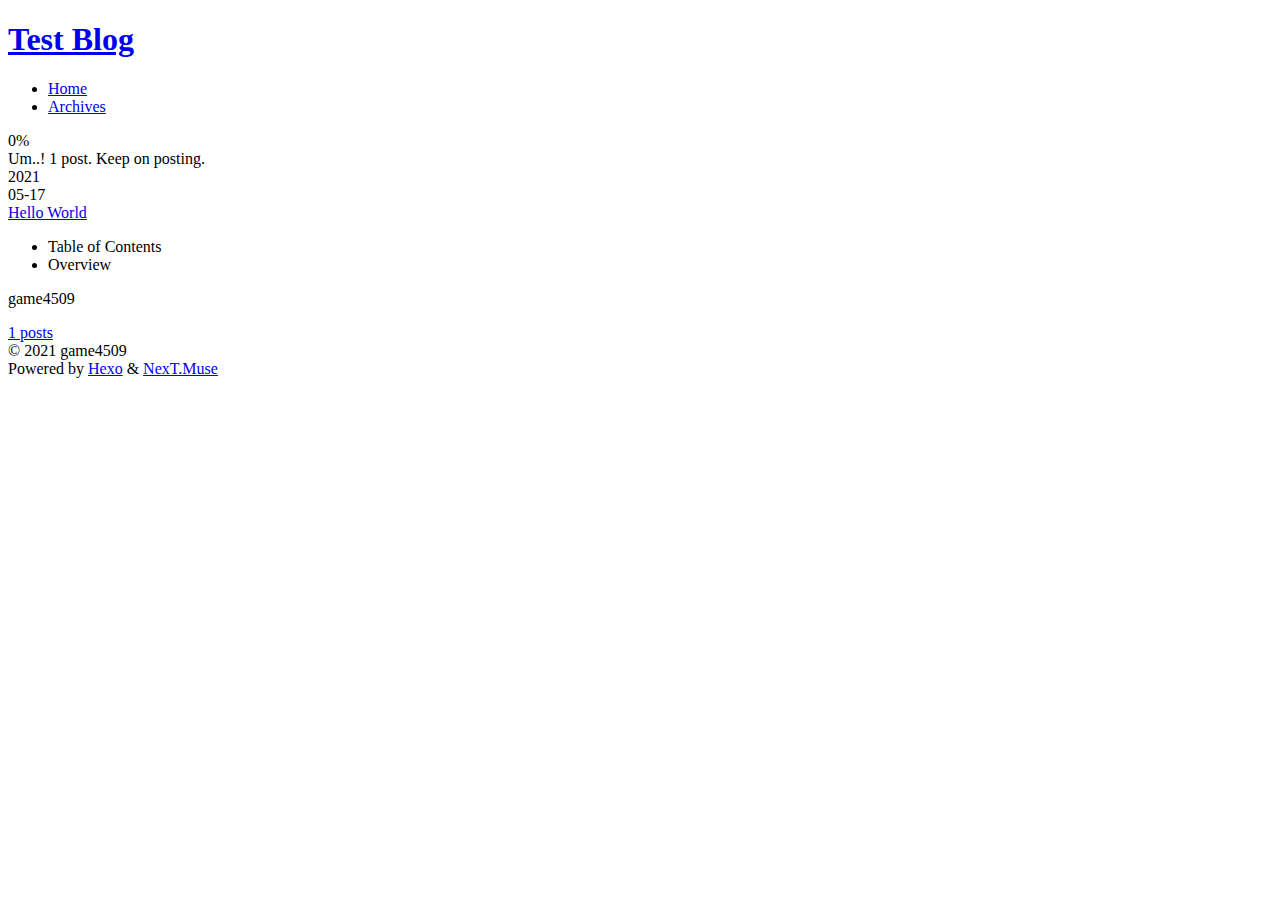
==== archives/index.html @ 7ca7a744 "Site updated: 2021-05-17 16:12:30" ====
<!DOCTYPE html>
<html lang="en">
<head>
  <meta charset="UTF-8">
<meta name="viewport" content="width=device-width, initial-scale=1, maximum-scale=2">
<meta name="theme-color" content="#222">
<meta name="generator" content="Hexo 5.4.0">
  <link rel="apple-touch-icon" sizes="180x180" href="/Hexo-Blog/images/apple-touch-icon-next.png">
  <link rel="icon" type="image/png" sizes="32x32" href="/Hexo-Blog/images/favicon-32x32-next.png">
  <link rel="icon" type="image/png" sizes="16x16" href="/Hexo-Blog/images/favicon-16x16-next.png">
  <link rel="mask-icon" href="/Hexo-Blog/images/logo.svg" color="#222">

<link rel="stylesheet" href="/Hexo-Blog/css/main.css">


<link rel="stylesheet" href="/Hexo-Blog/lib/font-awesome/css/all.min.css">

<script id="hexo-configurations">
    var NexT = window.NexT || {};
    var CONFIG = {"hostname":"game4509.github.io","root":"/Hexo-Blog/","scheme":"Muse","version":"7.8.0","exturl":false,"sidebar":{"position":"left","display":"post","padding":18,"offset":12,"onmobile":false},"copycode":{"enable":false,"show_result":false,"style":null},"back2top":{"enable":true,"sidebar":false,"scrollpercent":false},"bookmark":{"enable":false,"color":"#222","save":"auto"},"fancybox":false,"mediumzoom":false,"lazyload":false,"pangu":false,"comments":{"style":"tabs","active":null,"storage":true,"lazyload":false,"nav":null},"algolia":{"hits":{"per_page":10},"labels":{"input_placeholder":"Search for Posts","hits_empty":"We didn't find any results for the search: ${query}","hits_stats":"${hits} results found in ${time} ms"}},"localsearch":{"enable":false,"trigger":"auto","top_n_per_article":1,"unescape":false,"preload":false},"motion":{"enable":true,"async":false,"transition":{"post_block":"fadeIn","post_header":"slideDownIn","post_body":"slideDownIn","coll_header":"slideLeftIn","sidebar":"slideUpIn"}}};
  </script>

  <meta property="og:type" content="website">
<meta property="og:title" content="Test Blog">
<meta property="og:url" content="http://game4509.github.io/Hexo-Blog/archives/index.html">
<meta property="og:site_name" content="Test Blog">
<meta property="og:locale" content="en_US">
<meta property="article:author" content="game4509">
<meta name="twitter:card" content="summary">

<link rel="canonical" href="http://game4509.github.io/Hexo-Blog/archives/">


<script id="page-configurations">
  // https://hexo.io/docs/variables.html
  CONFIG.page = {
    sidebar: "",
    isHome : false,
    isPost : false,
    lang   : 'en'
  };
</script>

  <title>Archive | Test Blog</title>
  






  <noscript>
  <style>
  .use-motion .brand,
  .use-motion .menu-item,
  .sidebar-inner,
  .use-motion .post-block,
  .use-motion .pagination,
  .use-motion .comments,
  .use-motion .post-header,
  .use-motion .post-body,
  .use-motion .collection-header { opacity: initial; }

  .use-motion .site-title,
  .use-motion .site-subtitle {
    opacity: initial;
    top: initial;
  }

  .use-motion .logo-line-before i { left: initial; }
  .use-motion .logo-line-after i { right: initial; }
  </style>
</noscript>

</head>

<body itemscope itemtype="http://schema.org/WebPage">
  <div class="container use-motion">
    <div class="headband"></div>

    <header class="header" itemscope itemtype="http://schema.org/WPHeader">
      <div class="header-inner"><div class="site-brand-container">
  <div class="site-nav-toggle">
    <div class="toggle" aria-label="Toggle navigation bar">
      <span class="toggle-line toggle-line-first"></span>
      <span class="toggle-line toggle-line-middle"></span>
      <span class="toggle-line toggle-line-last"></span>
    </div>
  </div>

  <div class="site-meta">

    <a href="/Hexo-Blog/" class="brand" rel="start">
      <span class="logo-line-before"><i></i></span>
      <h1 class="site-title">Test Blog</h1>
      <span class="logo-line-after"><i></i></span>
    </a>
  </div>

  <div class="site-nav-right">
    <div class="toggle popup-trigger">
    </div>
  </div>
</div>




<nav class="site-nav">
  <ul id="menu" class="main-menu menu">
        <li class="menu-item menu-item-home">

    <a href="/Hexo-Blog/" rel="section"><i class="fa fa-home fa-fw"></i>Home</a>

  </li>
        <li class="menu-item menu-item-archives">

    <a href="/Hexo-Blog/archives/" rel="section"><i class="fa fa-archive fa-fw"></i>Archives</a>

  </li>
  </ul>
</nav>




</div>
    </header>

    
  <div class="back-to-top">
    <i class="fa fa-arrow-up"></i>
    <span>0%</span>
  </div>


    <main class="main">
      <div class="main-inner">
        <div class="content-wrap">
          

          <div class="content archive">
            

  
  
  
  <div class="post-block">
    <div class="posts-collapse">
      <div class="collection-title">
        <span class="collection-header">Um..! 1 post. Keep on posting.</span>
      </div>

      
    <div class="collection-year">
      <span class="collection-header">2021</span>
    </div>

  <article itemscope itemtype="http://schema.org/Article">
    <header class="post-header">

      <div class="post-meta">
        <time itemprop="dateCreated"
              datetime="2021-05-17T13:16:48+08:00"
              content="2021-05-17">
          05-17
        </time>
      </div>

      <div class="post-title">
          <a class="post-title-link" href="/Hexo-Blog/2021/05/17/hello-world/" itemprop="url">
            <span itemprop="name">Hello World</span>
          </a>
      </div>

    </header>
  </article>


    </div>
  </div>
  
  
  

  



          </div>
          

<script>
  window.addEventListener('tabs:register', () => {
    let { activeClass } = CONFIG.comments;
    if (CONFIG.comments.storage) {
      activeClass = localStorage.getItem('comments_active') || activeClass;
    }
    if (activeClass) {
      let activeTab = document.querySelector(`a[href="#comment-${activeClass}"]`);
      if (activeTab) {
        activeTab.click();
      }
    }
  });
  if (CONFIG.comments.storage) {
    window.addEventListener('tabs:click', event => {
      if (!event.target.matches('.tabs-comment .tab-content .tab-pane')) return;
      let commentClass = event.target.classList[1];
      localStorage.setItem('comments_active', commentClass);
    });
  }
</script>

        </div>
          
  
  <div class="toggle sidebar-toggle">
    <span class="toggle-line toggle-line-first"></span>
    <span class="toggle-line toggle-line-middle"></span>
    <span class="toggle-line toggle-line-last"></span>
  </div>

  <aside class="sidebar">
    <div class="sidebar-inner">

      <ul class="sidebar-nav motion-element">
        <li class="sidebar-nav-toc">
          Table of Contents
        </li>
        <li class="sidebar-nav-overview">
          Overview
        </li>
      </ul>

      <!--noindex-->
      <div class="post-toc-wrap sidebar-panel">
      </div>
      <!--/noindex-->

      <div class="site-overview-wrap sidebar-panel">
        <div class="site-author motion-element" itemprop="author" itemscope itemtype="http://schema.org/Person">
  <p class="site-author-name" itemprop="name">game4509</p>
  <div class="site-description" itemprop="description"></div>
</div>
<div class="site-state-wrap motion-element">
  <nav class="site-state">
      <div class="site-state-item site-state-posts">
          <a href="/Hexo-Blog/archives/">
        
          <span class="site-state-item-count">1</span>
          <span class="site-state-item-name">posts</span>
        </a>
      </div>
  </nav>
</div>



      </div>

    </div>
  </aside>
  <div id="sidebar-dimmer"></div>


      </div>
    </main>

    <footer class="footer">
      <div class="footer-inner">
        

        

<div class="copyright">
  
  &copy; 
  <span itemprop="copyrightYear">2021</span>
  <span class="with-love">
    <i class="fa fa-heart"></i>
  </span>
  <span class="author" itemprop="copyrightHolder">game4509</span>
</div>
  <div class="powered-by">Powered by <a href="https://hexo.io/" class="theme-link" rel="noopener" target="_blank">Hexo</a> & <a href="https://muse.theme-next.org/" class="theme-link" rel="noopener" target="_blank">NexT.Muse</a>
  </div>

        








      </div>
    </footer>
  </div>

  
  <script src="/Hexo-Blog/lib/anime.min.js"></script>
  <script src="/Hexo-Blog/lib/velocity/velocity.min.js"></script>
  <script src="/Hexo-Blog/lib/velocity/velocity.ui.min.js"></script>

<script src="/Hexo-Blog/js/utils.js"></script>

<script src="/Hexo-Blog/js/motion.js"></script>


<script src="/Hexo-Blog/js/schemes/muse.js"></script>


<script src="/Hexo-Blog/js/next-boot.js"></script>




  















  

  

</body>
</html>
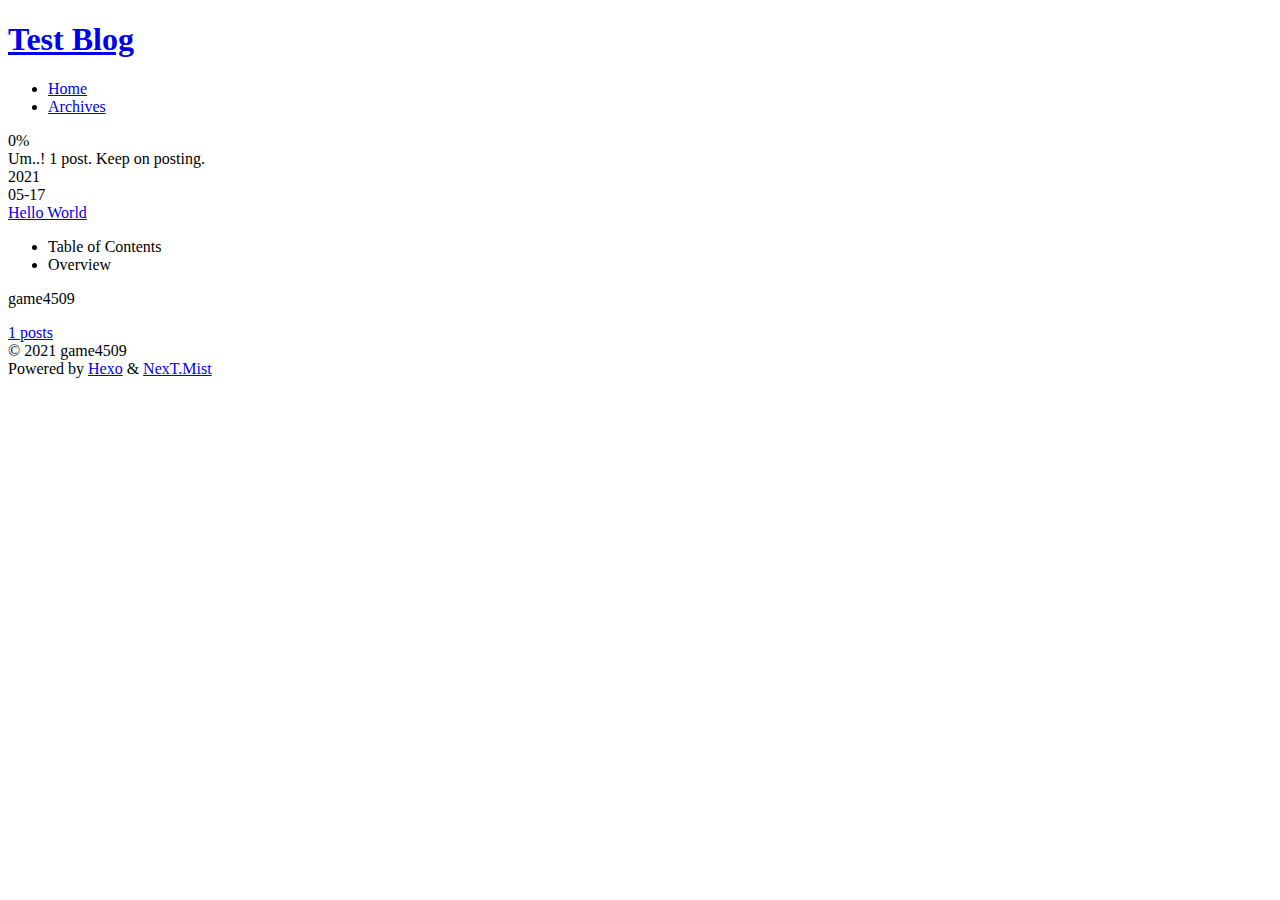
==== commit 2bb50568: "Site updated: 2021-05-17 16:49:15" ====
--- a/archives/index.html
+++ b/archives/index.html
@@ -17,7 +17,7 @@
 
 <script id="hexo-configurations">
     var NexT = window.NexT || {};
-    var CONFIG = {"hostname":"game4509.github.io","root":"/Hexo-Blog/","scheme":"Muse","version":"7.8.0","exturl":false,"sidebar":{"position":"left","display":"post","padding":18,"offset":12,"onmobile":false},"copycode":{"enable":false,"show_result":false,"style":null},"back2top":{"enable":true,"sidebar":false,"scrollpercent":false},"bookmark":{"enable":false,"color":"#222","save":"auto"},"fancybox":false,"mediumzoom":false,"lazyload":false,"pangu":false,"comments":{"style":"tabs","active":null,"storage":true,"lazyload":false,"nav":null},"algolia":{"hits":{"per_page":10},"labels":{"input_placeholder":"Search for Posts","hits_empty":"We didn't find any results for the search: ${query}","hits_stats":"${hits} results found in ${time} ms"}},"localsearch":{"enable":false,"trigger":"auto","top_n_per_article":1,"unescape":false,"preload":false},"motion":{"enable":true,"async":false,"transition":{"post_block":"fadeIn","post_header":"slideDownIn","post_body":"slideDownIn","coll_header":"slideLeftIn","sidebar":"slideUpIn"}}};
+    var CONFIG = {"hostname":"game4509.github.io","root":"/Hexo-Blog/","scheme":"Mist","version":"7.8.0","exturl":false,"sidebar":{"position":"left","display":"post","padding":18,"offset":12,"onmobile":false},"copycode":{"enable":false,"show_result":false,"style":null},"back2top":{"enable":true,"sidebar":false,"scrollpercent":false},"bookmark":{"enable":false,"color":"#222","save":"auto"},"fancybox":false,"mediumzoom":false,"lazyload":false,"pangu":false,"comments":{"style":"tabs","active":null,"storage":true,"lazyload":false,"nav":null},"algolia":{"hits":{"per_page":10},"labels":{"input_placeholder":"Search for Posts","hits_empty":"We didn't find any results for the search: ${query}","hits_stats":"${hits} results found in ${time} ms"}},"localsearch":{"enable":false,"trigger":"auto","top_n_per_article":1,"unescape":false,"preload":false},"motion":{"enable":true,"async":false,"transition":{"post_block":"fadeIn","post_header":"slideDownIn","post_body":"slideDownIn","coll_header":"slideLeftIn","sidebar":"slideUpIn"}}};
   </script>
 
   <meta property="og:type" content="website">
@@ -282,7 +282,7 @@
   </span>
   <span class="author" itemprop="copyrightHolder">game4509</span>
 </div>
-  <div class="powered-by">Powered by <a href="https://hexo.io/" class="theme-link" rel="noopener" target="_blank">Hexo</a> & <a href="https://muse.theme-next.org/" class="theme-link" rel="noopener" target="_blank">NexT.Muse</a>
+  <div class="powered-by">Powered by <a href="https://hexo.io/" class="theme-link" rel="noopener" target="_blank">Hexo</a> & <a href="https://mist.theme-next.org/" class="theme-link" rel="noopener" target="_blank">NexT.Mist</a>
   </div>
 
         
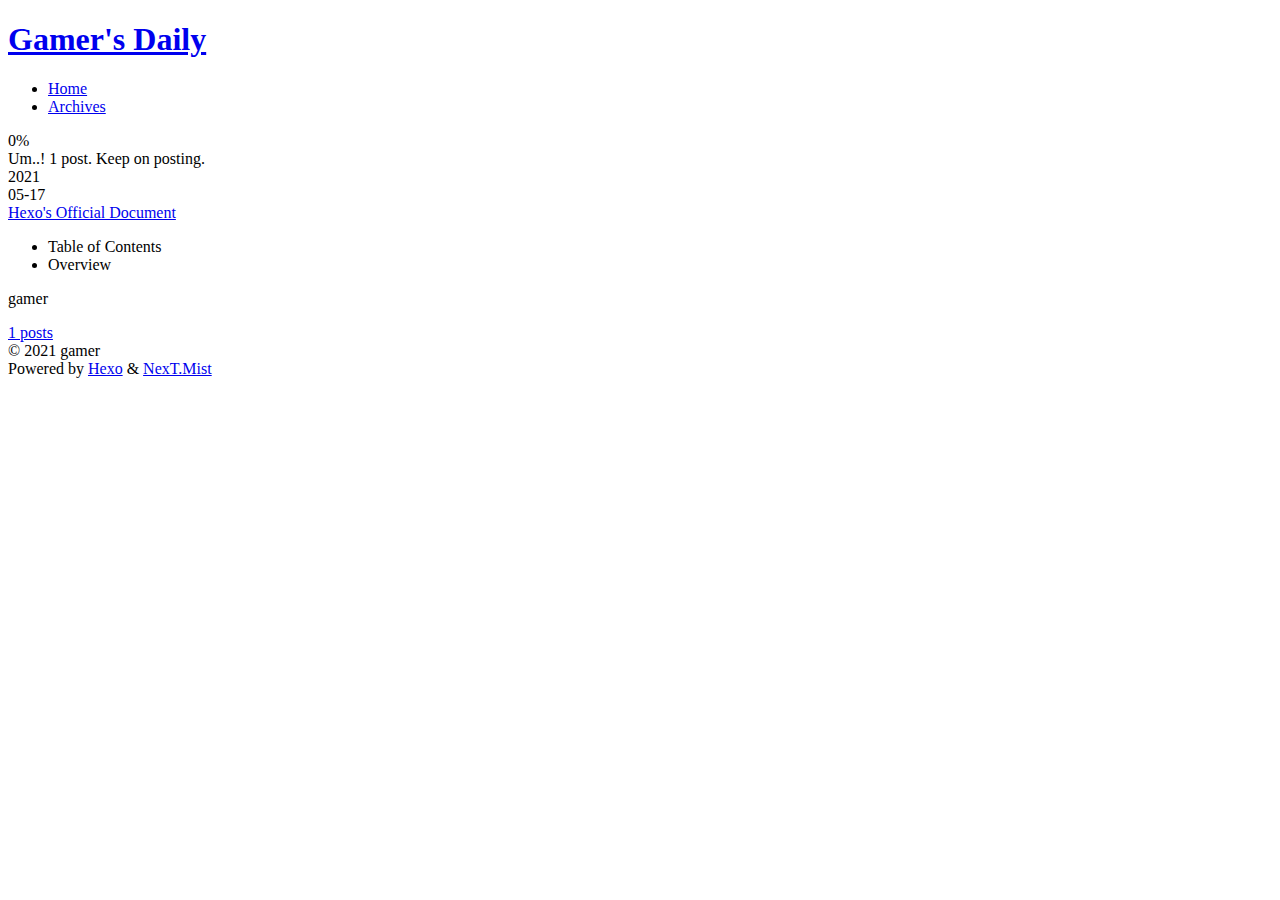
==== commit 07c5b6a1: "Site updated: 2021-05-17 17:04:33" ====
--- a/archives/index.html
+++ b/archives/index.html
@@ -21,11 +21,11 @@
   </script>
 
   <meta property="og:type" content="website">
-<meta property="og:title" content="Test Blog">
+<meta property="og:title" content="Gamer&#39;s Daily">
 <meta property="og:url" content="http://game4509.github.io/Hexo-Blog/archives/index.html">
-<meta property="og:site_name" content="Test Blog">
+<meta property="og:site_name" content="Gamer&#39;s Daily">
 <meta property="og:locale" content="en_US">
-<meta property="article:author" content="game4509">
+<meta property="article:author" content="gamer">
 <meta name="twitter:card" content="summary">
 
 <link rel="canonical" href="http://game4509.github.io/Hexo-Blog/archives/">
@@ -41,7 +41,7 @@
   };
 </script>
 
-  <title>Archive | Test Blog</title>
+  <title>Archive | Gamer's Daily</title>
   
 
 
@@ -92,7 +92,7 @@
 
     <a href="/Hexo-Blog/" class="brand" rel="start">
       <span class="logo-line-before"><i></i></span>
-      <h1 class="site-title">Test Blog</h1>
+      <h1 class="site-title">Gamer's Daily</h1>
       <span class="logo-line-after"><i></i></span>
     </a>
   </div>
@@ -161,7 +161,7 @@
 
       <div class="post-meta">
         <time itemprop="dateCreated"
-              datetime="2021-05-17T13:16:48+08:00"
+              datetime="2021-05-17T17:04:02+08:00"
               content="2021-05-17">
           05-17
         </time>
@@ -169,7 +169,7 @@
 
       <div class="post-title">
           <a class="post-title-link" href="/Hexo-Blog/2021/05/17/hello-world/" itemprop="url">
-            <span itemprop="name">Hello World</span>
+            <span itemprop="name">Hexo's Official Document</span>
           </a>
       </div>
 
@@ -240,7 +240,7 @@
 
       <div class="site-overview-wrap sidebar-panel">
         <div class="site-author motion-element" itemprop="author" itemscope itemtype="http://schema.org/Person">
-  <p class="site-author-name" itemprop="name">game4509</p>
+  <p class="site-author-name" itemprop="name">gamer</p>
   <div class="site-description" itemprop="description"></div>
 </div>
 <div class="site-state-wrap motion-element">
@@ -280,7 +280,7 @@
   <span class="with-love">
     <i class="fa fa-heart"></i>
   </span>
-  <span class="author" itemprop="copyrightHolder">game4509</span>
+  <span class="author" itemprop="copyrightHolder">gamer</span>
 </div>
   <div class="powered-by">Powered by <a href="https://hexo.io/" class="theme-link" rel="noopener" target="_blank">Hexo</a> & <a href="https://mist.theme-next.org/" class="theme-link" rel="noopener" target="_blank">NexT.Mist</a>
   </div>
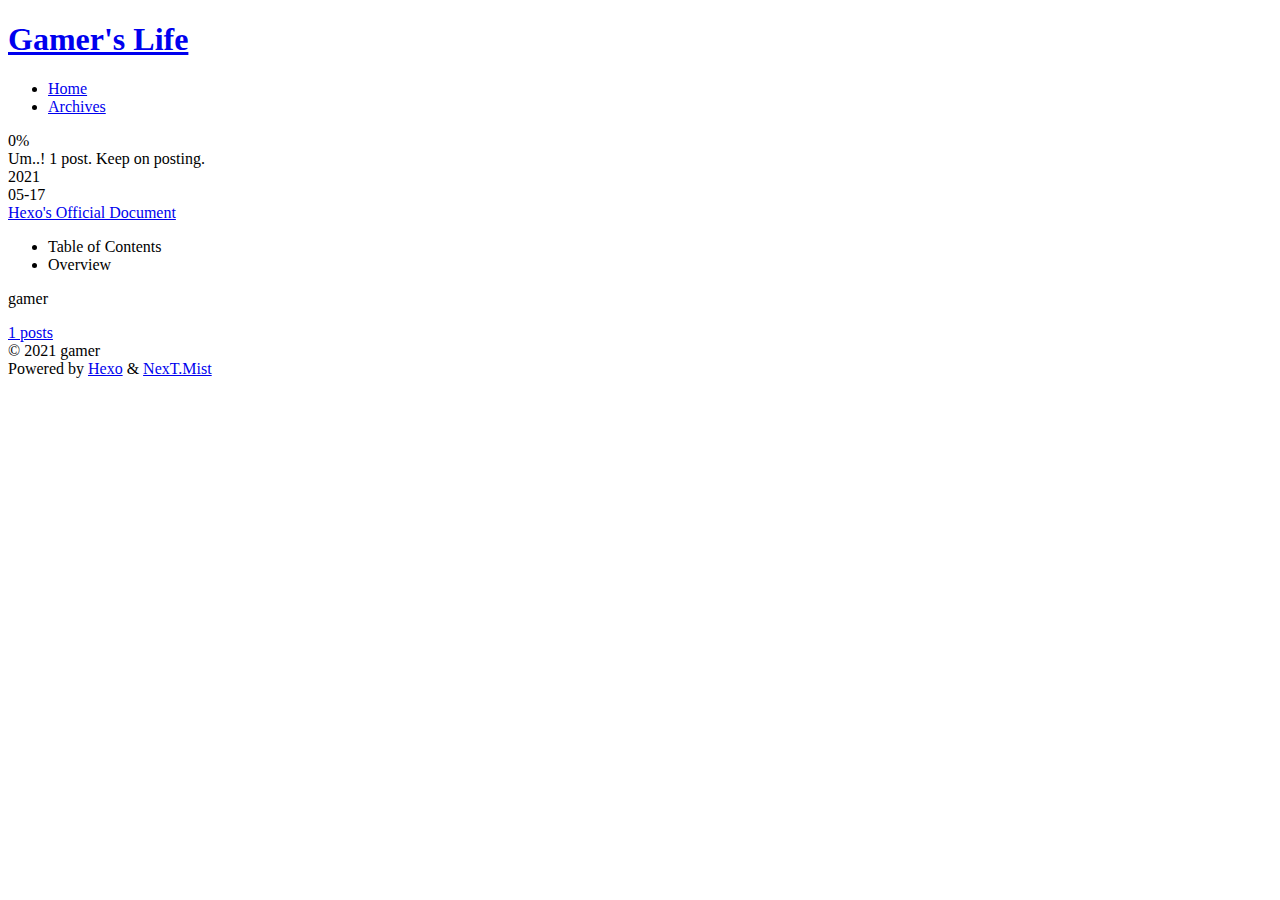
==== commit 9a85cd6a: "Site updated: 2021-05-17 17:11:52" ====
--- a/archives/index.html
+++ b/archives/index.html
@@ -21,9 +21,9 @@
   </script>
 
   <meta property="og:type" content="website">
-<meta property="og:title" content="Gamer&#39;s Daily">
+<meta property="og:title" content="Gamer&#39;s Life">
 <meta property="og:url" content="http://game4509.github.io/Hexo-Blog/archives/index.html">
-<meta property="og:site_name" content="Gamer&#39;s Daily">
+<meta property="og:site_name" content="Gamer&#39;s Life">
 <meta property="og:locale" content="en_US">
 <meta property="article:author" content="gamer">
 <meta name="twitter:card" content="summary">
@@ -41,7 +41,7 @@
   };
 </script>
 
-  <title>Archive | Gamer's Daily</title>
+  <title>Archive | Gamer's Life</title>
   
 
 
@@ -92,7 +92,7 @@
 
     <a href="/Hexo-Blog/" class="brand" rel="start">
       <span class="logo-line-before"><i></i></span>
-      <h1 class="site-title">Gamer's Daily</h1>
+      <h1 class="site-title">Gamer's Life</h1>
       <span class="logo-line-after"><i></i></span>
     </a>
   </div>
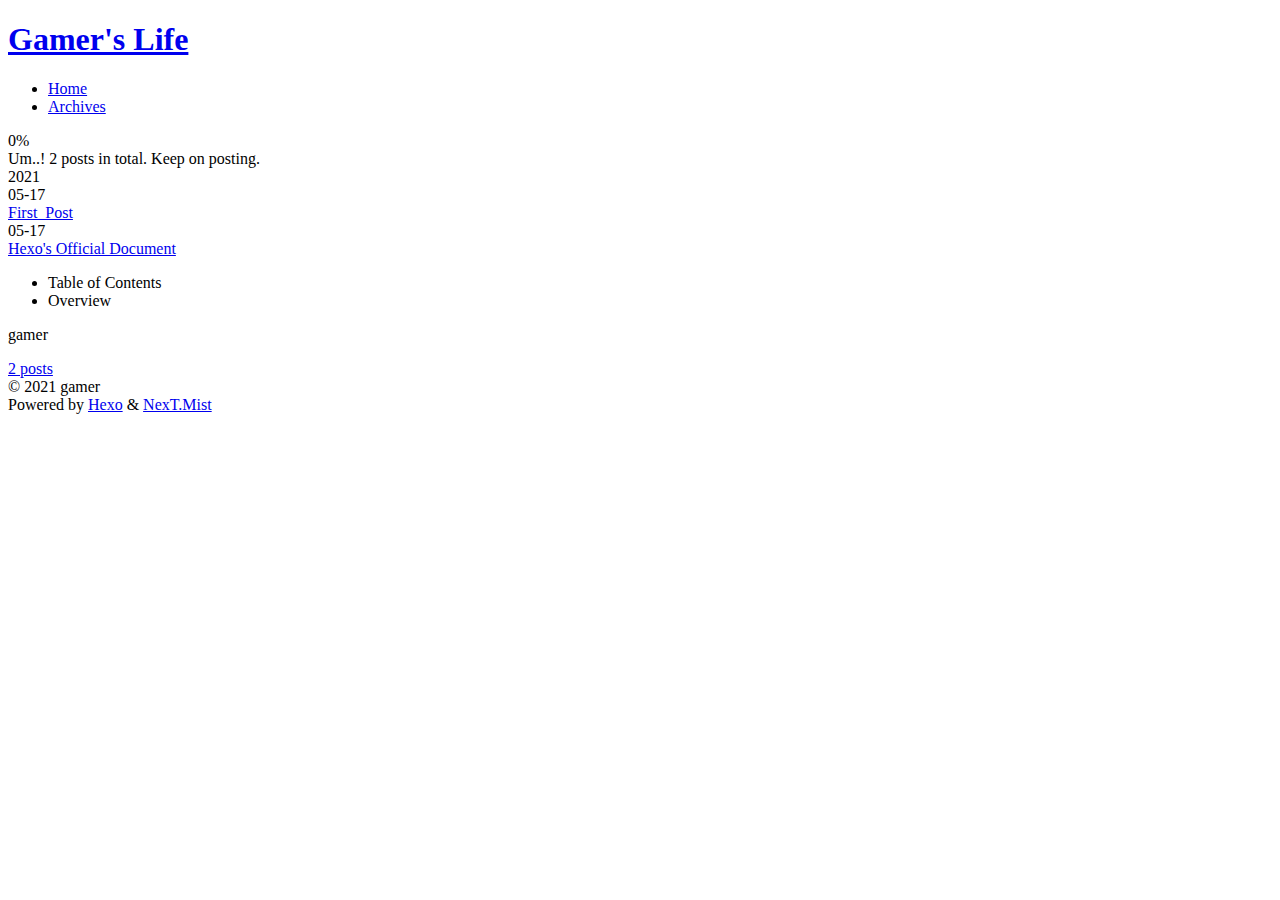
==== commit 5b8d0c64: "Site updated: 2021-05-17 17:25:36" ====
--- a/archives/index.html
+++ b/archives/index.html
@@ -148,13 +148,33 @@
   <div class="post-block">
     <div class="posts-collapse">
       <div class="collection-title">
-        <span class="collection-header">Um..! 1 post. Keep on posting.</span>
+        <span class="collection-header">Um..! 2 posts in total. Keep on posting.</span>
       </div>
 
       
     <div class="collection-year">
       <span class="collection-header">2021</span>
     </div>
+
+  <article itemscope itemtype="http://schema.org/Article">
+    <header class="post-header">
+
+      <div class="post-meta">
+        <time itemprop="dateCreated"
+              datetime="2021-05-17T17:21:25+08:00"
+              content="2021-05-17">
+          05-17
+        </time>
+      </div>
+
+      <div class="post-title">
+          <a class="post-title-link" href="/Hexo-Blog/2021/05/17/First-Post/" itemprop="url">
+            <span itemprop="name">First_Post</span>
+          </a>
+      </div>
+
+    </header>
+  </article>
 
   <article itemscope itemtype="http://schema.org/Article">
     <header class="post-header">
@@ -248,7 +268,7 @@
       <div class="site-state-item site-state-posts">
           <a href="/Hexo-Blog/archives/">
         
-          <span class="site-state-item-count">1</span>
+          <span class="site-state-item-count">2</span>
           <span class="site-state-item-name">posts</span>
         </a>
       </div>
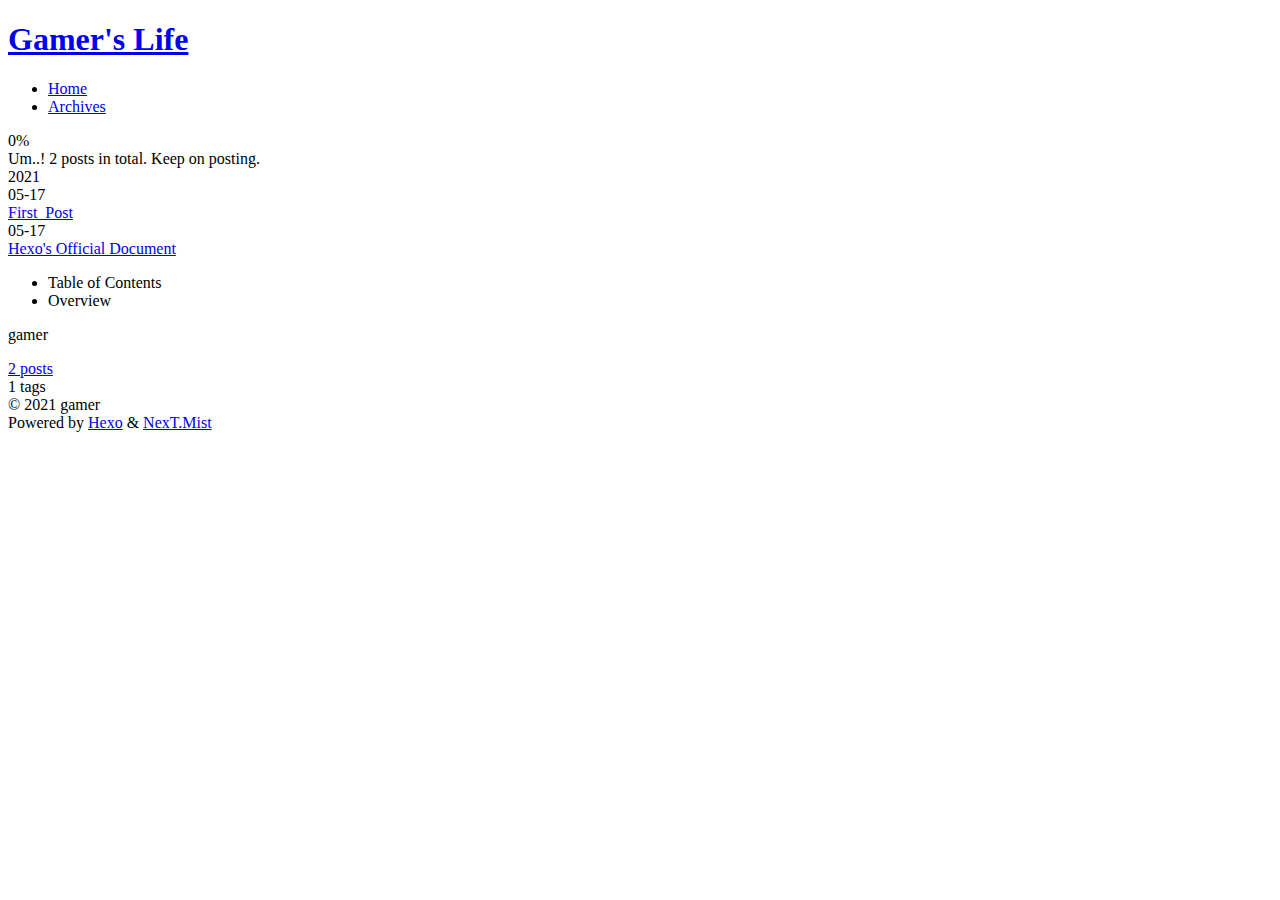
==== commit 9372a3e6: "Site updated: 2021-05-17 17:58:02" ====
--- a/archives/index.html
+++ b/archives/index.html
@@ -272,6 +272,10 @@
           <span class="site-state-item-name">posts</span>
         </a>
       </div>
+      <div class="site-state-item site-state-tags">
+        <span class="site-state-item-count">1</span>
+        <span class="site-state-item-name">tags</span>
+      </div>
   </nav>
 </div>
 
@@ -306,6 +310,9 @@
   </div>
 
         
+<div class="busuanzi-count">
+  <script async src="https://busuanzi.ibruce.info/busuanzi/2.3/busuanzi.pure.mini.js"></script>
+</div>
 
 
 
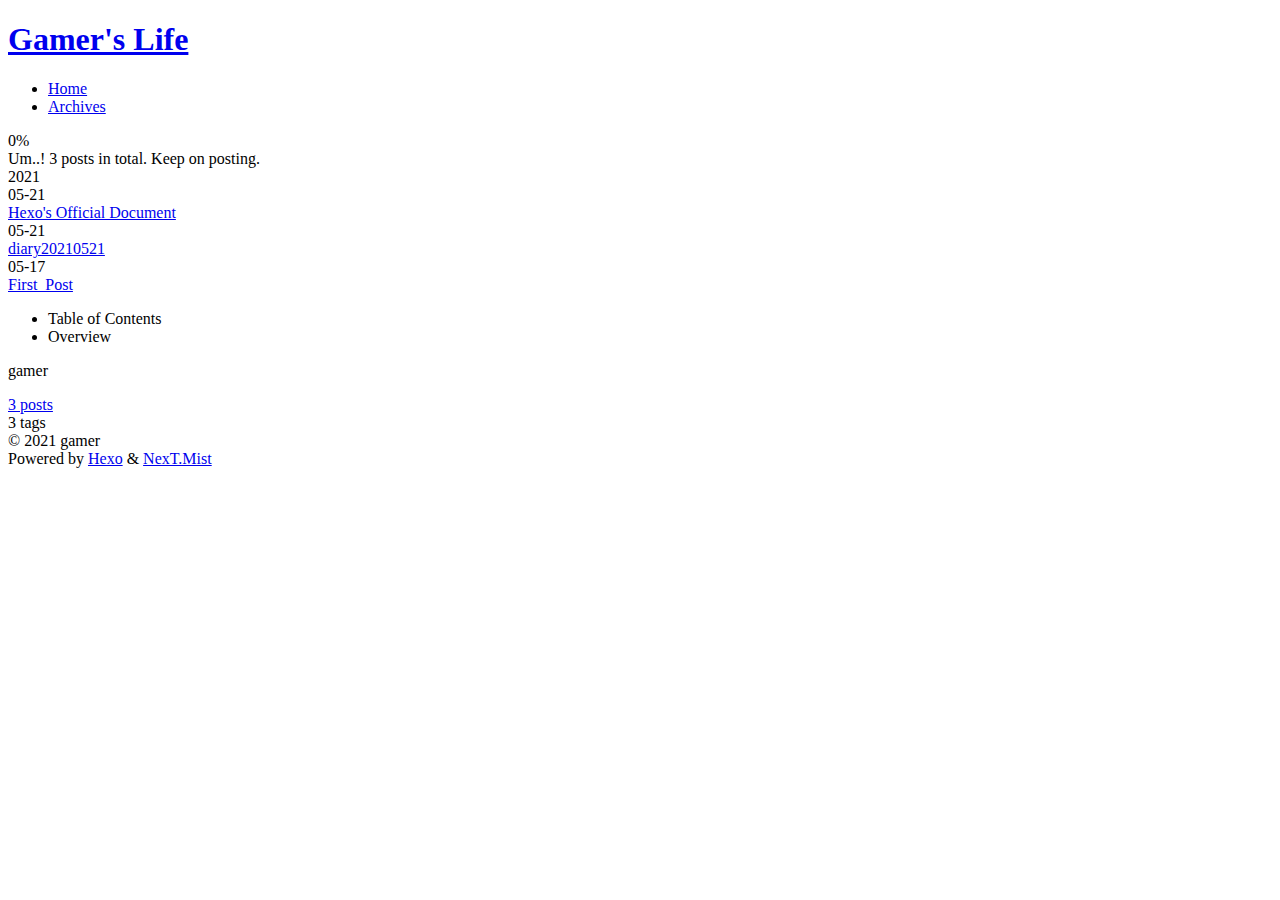
==== commit c1b61e96: "Site updated: 2021-05-21 15:00:46" ====
--- a/archives/index.html
+++ b/archives/index.html
@@ -148,13 +148,53 @@
   <div class="post-block">
     <div class="posts-collapse">
       <div class="collection-title">
-        <span class="collection-header">Um..! 2 posts in total. Keep on posting.</span>
+        <span class="collection-header">Um..! 3 posts in total. Keep on posting.</span>
       </div>
 
       
     <div class="collection-year">
       <span class="collection-header">2021</span>
     </div>
+
+  <article itemscope itemtype="http://schema.org/Article">
+    <header class="post-header">
+
+      <div class="post-meta">
+        <time itemprop="dateCreated"
+              datetime="2021-05-21T15:00:31+08:00"
+              content="2021-05-21">
+          05-21
+        </time>
+      </div>
+
+      <div class="post-title">
+          <a class="post-title-link" href="/Hexo-Blog/2021/05/21/hello-world/" itemprop="url">
+            <span itemprop="name">Hexo's Official Document</span>
+          </a>
+      </div>
+
+    </header>
+  </article>
+
+  <article itemscope itemtype="http://schema.org/Article">
+    <header class="post-header">
+
+      <div class="post-meta">
+        <time itemprop="dateCreated"
+              datetime="2021-05-21T11:38:26+08:00"
+              content="2021-05-21">
+          05-21
+        </time>
+      </div>
+
+      <div class="post-title">
+          <a class="post-title-link" href="/Hexo-Blog/2021/05/21/diary20210521/" itemprop="url">
+            <span itemprop="name">diary20210521</span>
+          </a>
+      </div>
+
+    </header>
+  </article>
 
   <article itemscope itemtype="http://schema.org/Article">
     <header class="post-header">
@@ -170,26 +210,6 @@
       <div class="post-title">
           <a class="post-title-link" href="/Hexo-Blog/2021/05/17/First-Post/" itemprop="url">
             <span itemprop="name">First_Post</span>
-          </a>
-      </div>
-
-    </header>
-  </article>
-
-  <article itemscope itemtype="http://schema.org/Article">
-    <header class="post-header">
-
-      <div class="post-meta">
-        <time itemprop="dateCreated"
-              datetime="2021-05-17T17:04:02+08:00"
-              content="2021-05-17">
-          05-17
-        </time>
-      </div>
-
-      <div class="post-title">
-          <a class="post-title-link" href="/Hexo-Blog/2021/05/17/hello-world/" itemprop="url">
-            <span itemprop="name">Hexo's Official Document</span>
           </a>
       </div>
 
@@ -268,12 +288,12 @@
       <div class="site-state-item site-state-posts">
           <a href="/Hexo-Blog/archives/">
         
-          <span class="site-state-item-count">2</span>
+          <span class="site-state-item-count">3</span>
           <span class="site-state-item-name">posts</span>
         </a>
       </div>
       <div class="site-state-item site-state-tags">
-        <span class="site-state-item-count">1</span>
+        <span class="site-state-item-count">3</span>
         <span class="site-state-item-name">tags</span>
       </div>
   </nav>
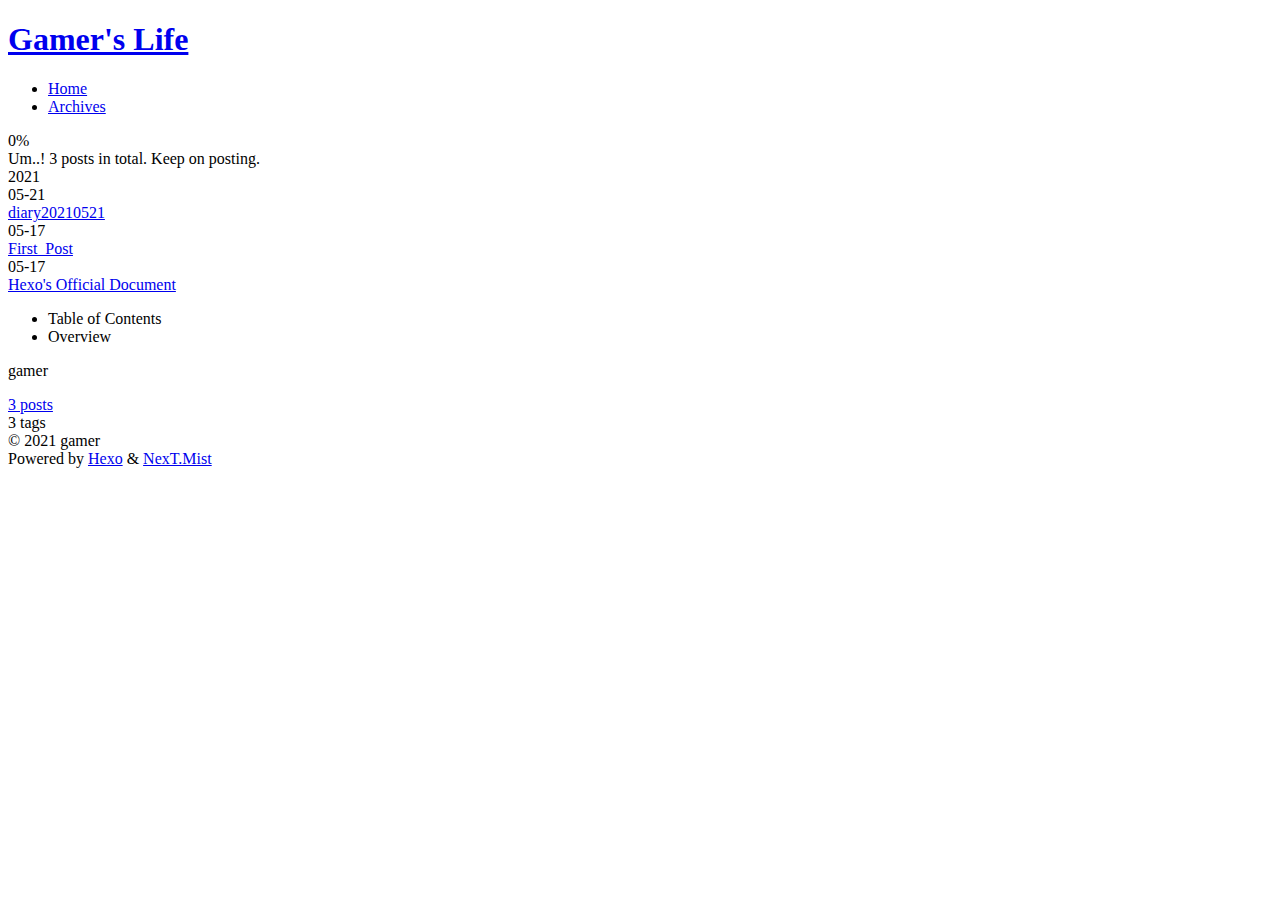
==== commit 430236c3: "Site updated: 2021-05-21 15:31:06" ====
--- a/archives/index.html
+++ b/archives/index.html
@@ -161,27 +161,7 @@
 
       <div class="post-meta">
         <time itemprop="dateCreated"
-              datetime="2021-05-21T15:00:31+08:00"
-              content="2021-05-21">
-          05-21
-        </time>
-      </div>
-
-      <div class="post-title">
-          <a class="post-title-link" href="/Hexo-Blog/2021/05/21/hello-world/" itemprop="url">
-            <span itemprop="name">Hexo's Official Document</span>
-          </a>
-      </div>
-
-    </header>
-  </article>
-
-  <article itemscope itemtype="http://schema.org/Article">
-    <header class="post-header">
-
-      <div class="post-meta">
-        <time itemprop="dateCreated"
-              datetime="2021-05-21T11:38:26+08:00"
+              datetime="2021-05-21T14:38:26+08:00"
               content="2021-05-21">
           05-21
         </time>
@@ -210,6 +190,26 @@
       <div class="post-title">
           <a class="post-title-link" href="/Hexo-Blog/2021/05/17/First-Post/" itemprop="url">
             <span itemprop="name">First_Post</span>
+          </a>
+      </div>
+
+    </header>
+  </article>
+
+  <article itemscope itemtype="http://schema.org/Article">
+    <header class="post-header">
+
+      <div class="post-meta">
+        <time itemprop="dateCreated"
+              datetime="2021-05-17T17:20:25+08:00"
+              content="2021-05-17">
+          05-17
+        </time>
+      </div>
+
+      <div class="post-title">
+          <a class="post-title-link" href="/Hexo-Blog/2021/05/17/hello-world/" itemprop="url">
+            <span itemprop="name">Hexo's Official Document</span>
           </a>
       </div>
 
